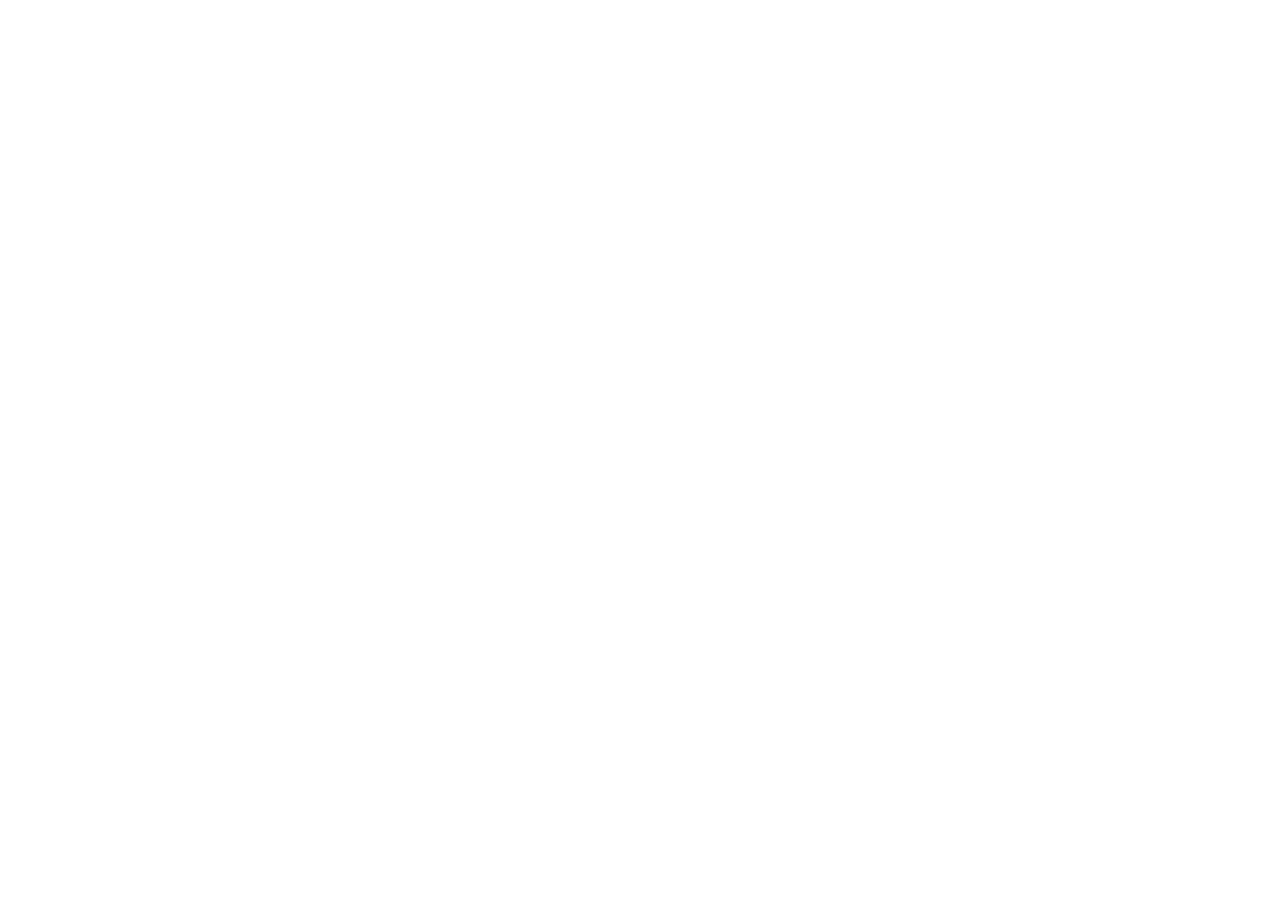
==== index.html @ d6c34396 "Initial commit" ====
<!DOCTYPE html>
<html lang="en">
  <head>
    <meta charset="UTF-8" />
    <meta http-equiv="X-UA-Compatible" content="IE=edge" />
    <meta name="viewport" content="width=device-width, initial-scale=1.0" />
    <title>Document</title>
  </head>
  <body></body>
</html>
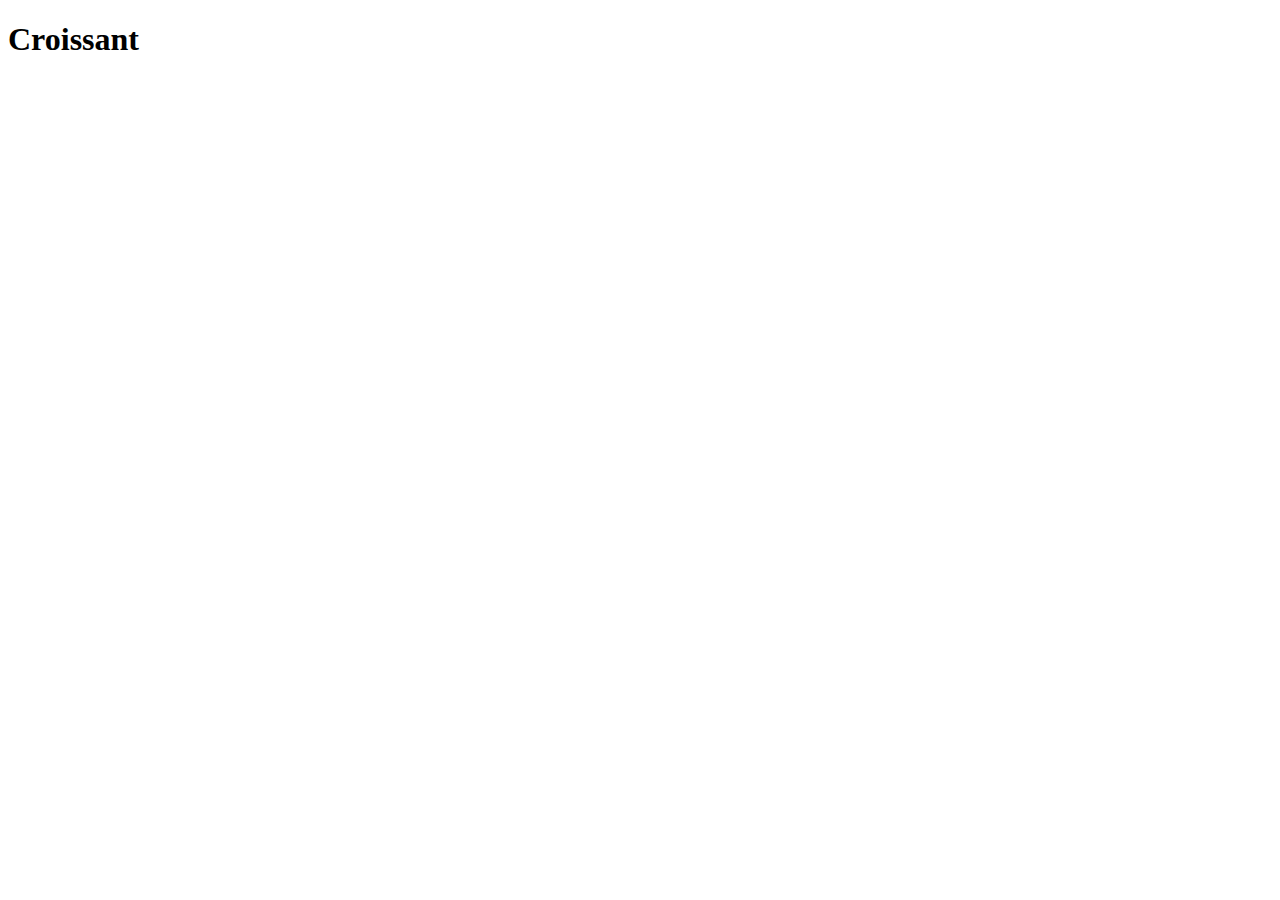
==== commit c8ef7887: "Update index.html" ====
--- a/index.html
+++ b/index.html
@@ -6,5 +6,7 @@
     <meta name="viewport" content="width=device-width, initial-scale=1.0" />
     <title>Document</title>
   </head>
-  <body></body>
+  <body>
+    <h1>Croissant</h1>
+  </body>
 </html>
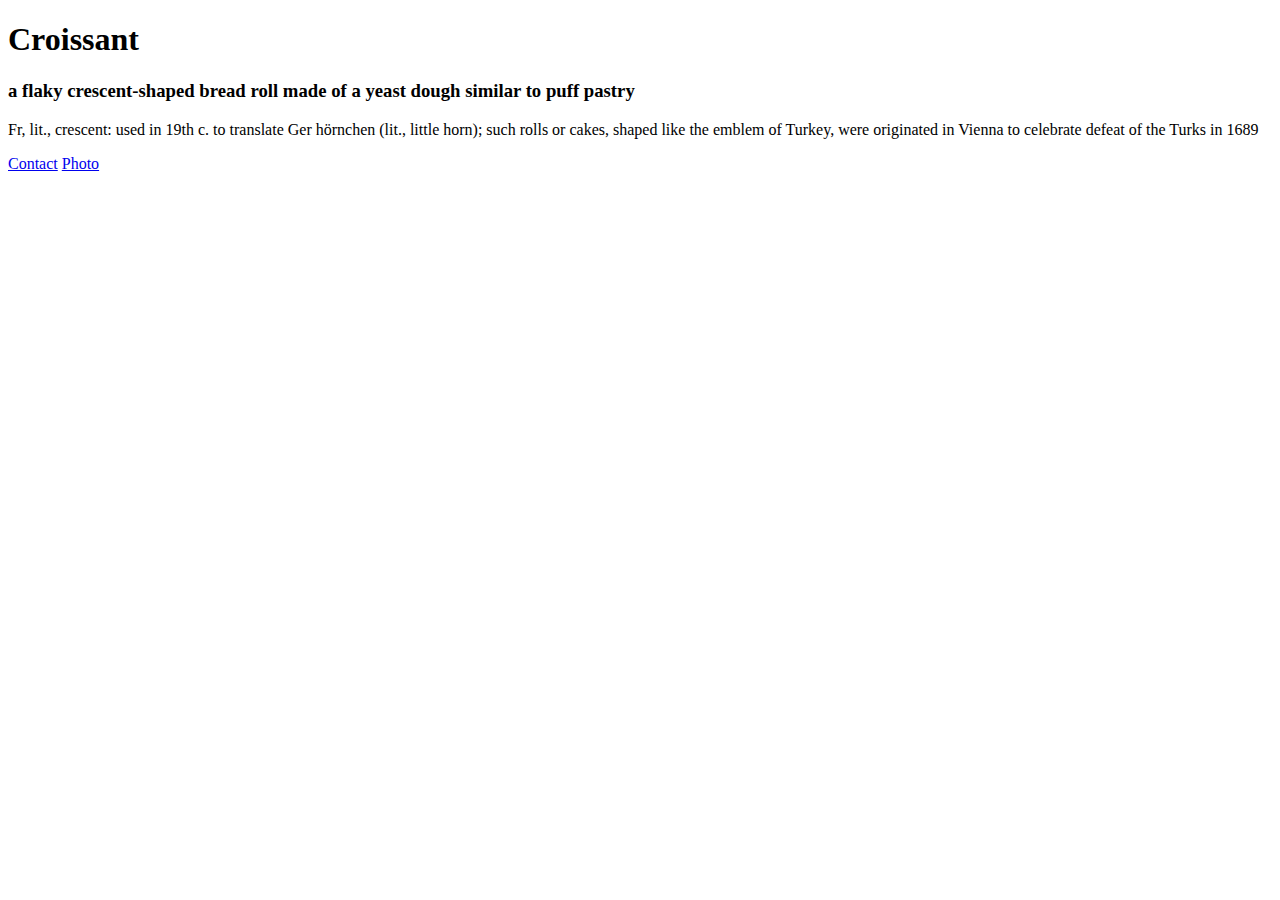
==== commit 05080370: "added sites and links between them" ====
--- a/index.html
+++ b/index.html
@@ -4,9 +4,21 @@
     <meta charset="UTF-8" />
     <meta http-equiv="X-UA-Compatible" content="IE=edge" />
     <meta name="viewport" content="width=device-width, initial-scale=1.0" />
-    <title>Document</title>
+    <title>Croissant</title>
+    <link rel="stylesheet" href="src/style.css" />
   </head>
   <body>
     <h1>Croissant</h1>
+    <h3>
+      a flaky crescent-shaped bread roll made of a yeast dough similar to puff
+      pastry
+    </h3>
+    <p>
+      Fr, lit., crescent: used in 19th c. to translate Ger hörnchen (lit.,
+      little horn); such rolls or cakes, shaped like the emblem of Turkey, were
+      originated in Vienna to celebrate defeat of the Turks in 1689
+    </p>
+    <a href="contact.html">Contact</a>
+    <a href="photo.html">Photo</a>
   </body>
 </html>
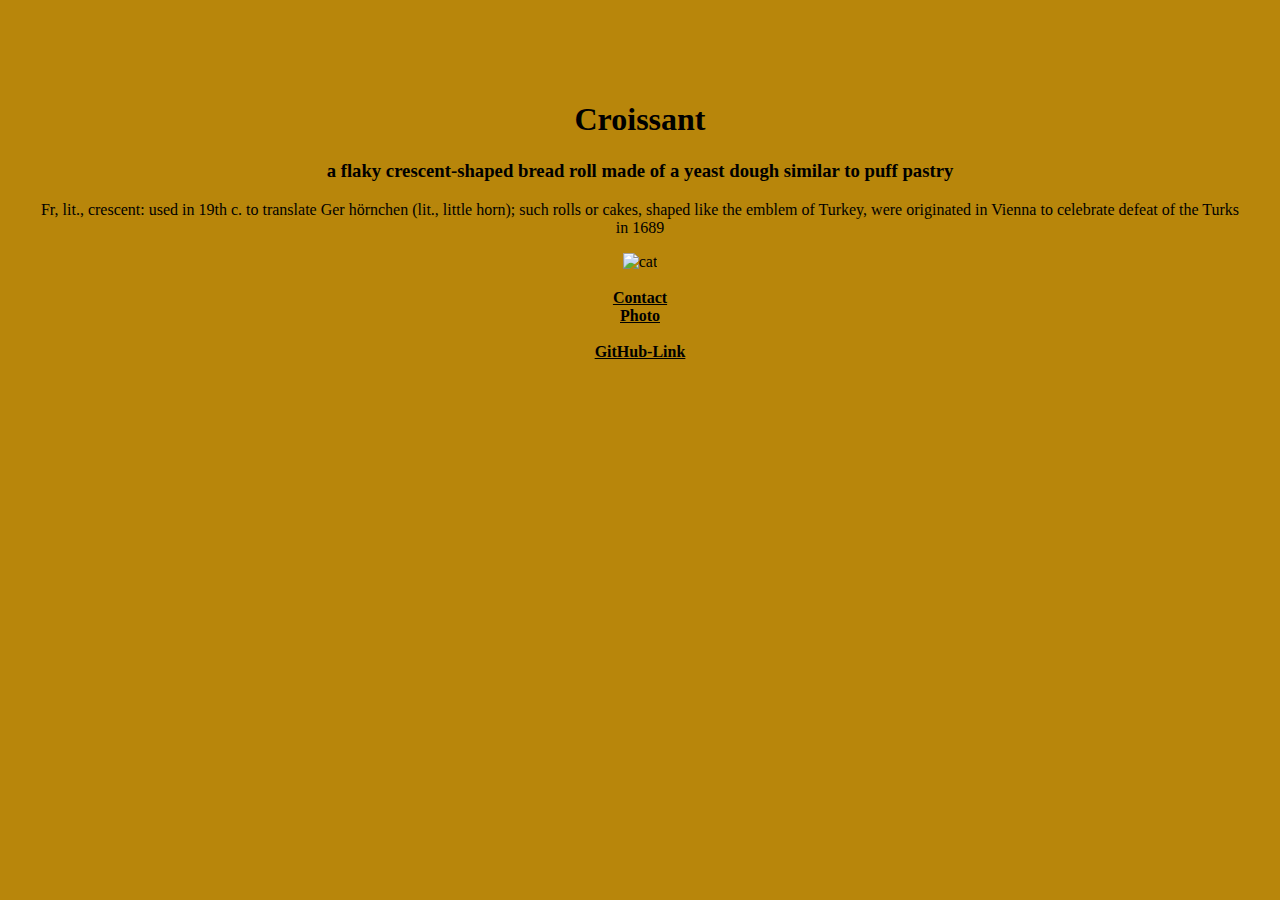
==== commit 69ce5e2c: "added style-elements" ====
--- a/index.html
+++ b/index.html
@@ -18,7 +18,15 @@
       little horn); such rolls or cakes, shaped like the emblem of Turkey, were
       originated in Vienna to celebrate defeat of the Turks in 1689
     </p>
-    <a href="contact.html">Contact</a>
-    <a href="photo.html">Photo</a>
+    <img
+      src="https://i.etsystatic.com/25038980/r/il/f4d863/2632677394/il_794xN.2632677394_rz8d.jpg"
+      alt="cat"
+      width="200px"
+    />
+    <br />
+    <br />
+    <a href="contact.html">Contact</a><br />
+    <a href="photo.html">Photo</a><br /><br />
+    <a href="https://github.com/mARTilda-art/Croissant">GitHub-Link</a>
   </body>
 </html>
--- a/src/style.css
+++ b/src/style.css
@@ -0,0 +1,11 @@
+body {
+  font: Poppins;
+  text-align: center;
+  background-color: darkgoldenrod;
+  margin: 40px auto;
+  padding: 40px;
+}
+a {
+  font-weight: bold;
+  color: black;
+}
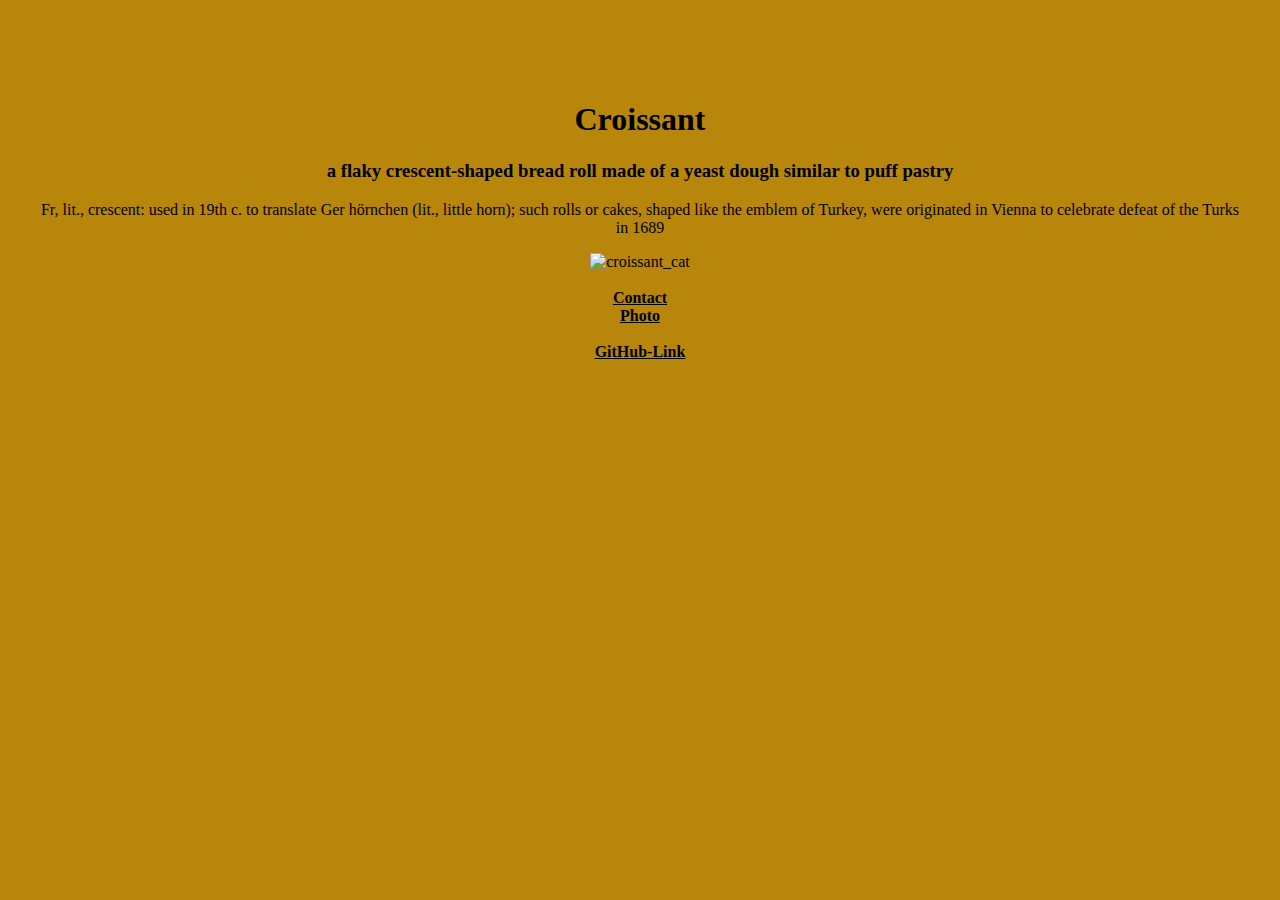
==== commit 97fd1794: "added SEO (alt, description, ...)" ====
--- a/index.html
+++ b/index.html
@@ -4,7 +4,11 @@
     <meta charset="UTF-8" />
     <meta http-equiv="X-UA-Compatible" content="IE=edge" />
     <meta name="viewport" content="width=device-width, initial-scale=1.0" />
-    <title>Croissant</title>
+    <title>delicious information about croissants - MyCroissant.com</title>
+    <meta
+      name="description"
+      content="another homepage about the origin of croissants"
+    />
     <link rel="stylesheet" href="src/style.css" />
   </head>
   <body>
@@ -20,7 +24,7 @@
     </p>
     <img
       src="https://i.etsystatic.com/25038980/r/il/f4d863/2632677394/il_794xN.2632677394_rz8d.jpg"
-      alt="cat"
+      alt="croissant_cat"
       width="200px"
     />
     <br />
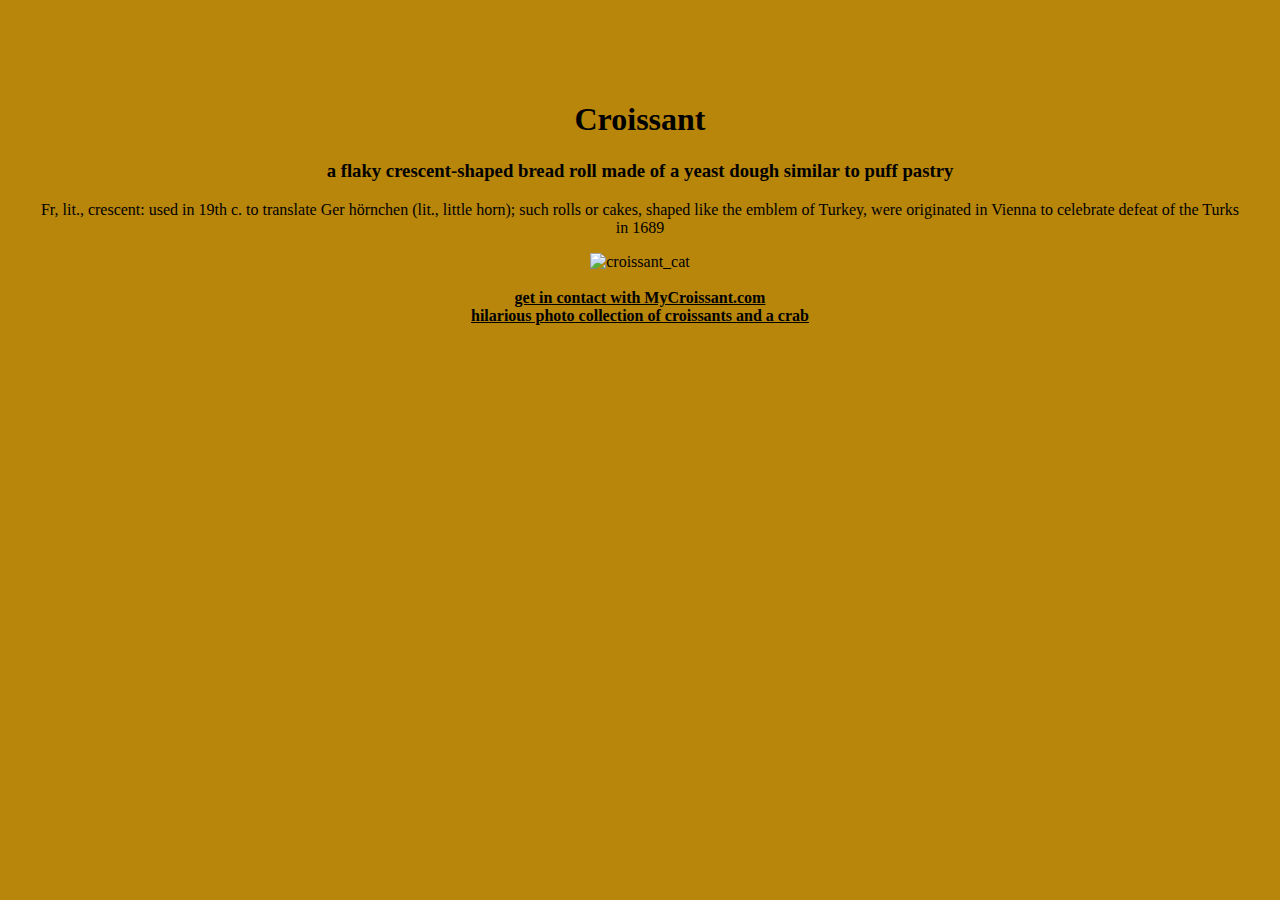
==== commit b69df03b: "added more text and title" ====
--- a/index.html
+++ b/index.html
@@ -7,7 +7,7 @@
     <title>delicious information about croissants - MyCroissant.com</title>
     <meta
       name="description"
-      content="another homepage about the origin of croissants"
+      content="everything you want to know about Croissants, their history of origin and the best recipes to bake the most delicious croissants"
     />
     <link rel="stylesheet" href="src/style.css" />
   </head>
@@ -29,8 +29,10 @@
     />
     <br />
     <br />
-    <a href="contact.html">Contact</a><br />
-    <a href="photo.html">Photo</a><br /><br />
-    <a href="https://github.com/mARTilda-art/Croissant">GitHub-Link</a>
+    <a href="contact.html" title="">get in contact with MyCroissant.com</a
+    ><br />
+    <a href="photo.html" title=""
+      >hilarious photo collection of croissants and a crab</a
+    ><br /><br />
   </body>
 </html>
